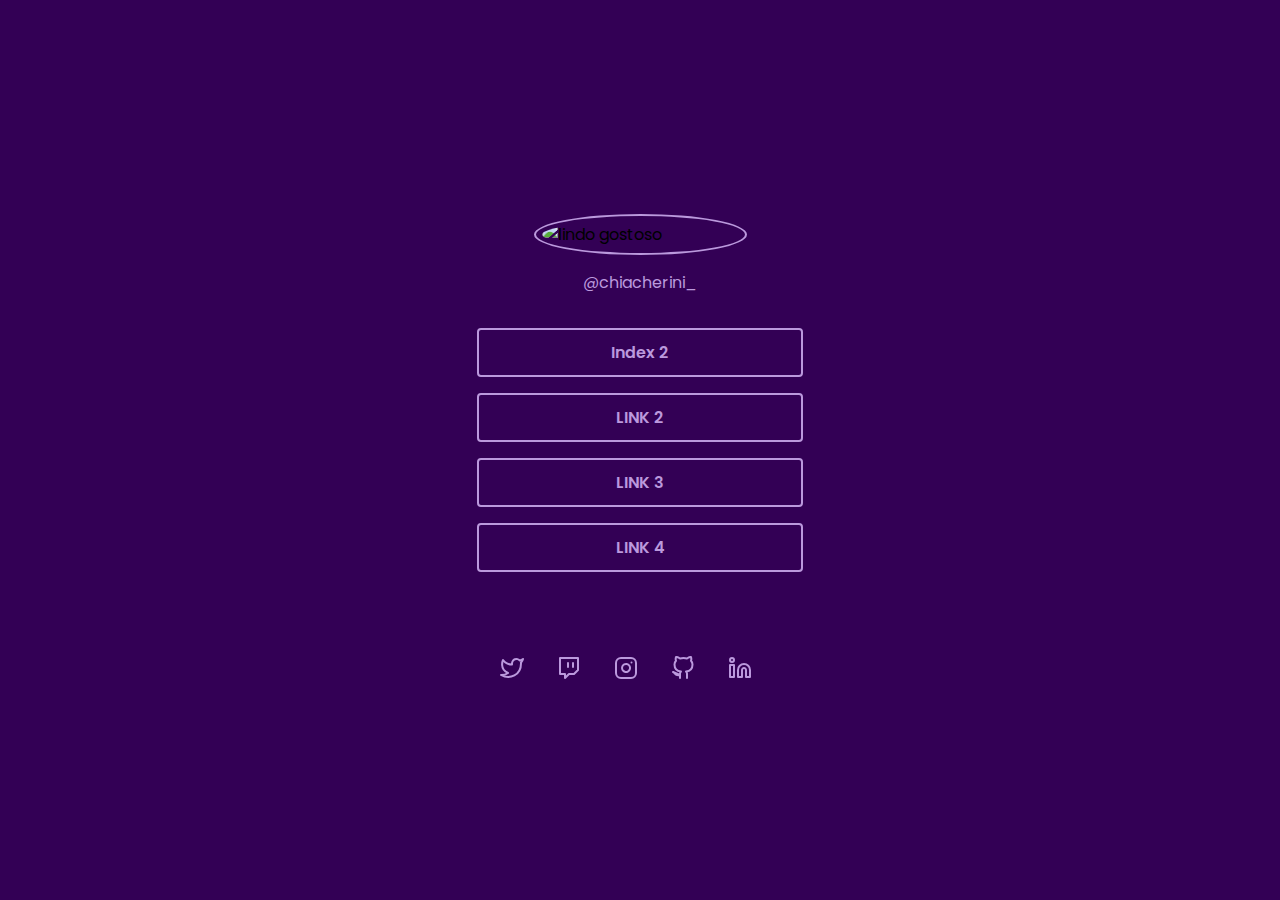
==== home.html @ 464984fa "first commit" ====
<!DOCTYPE html>
<html lang="en">
  <head>
    <meta charset="UTF-8" />
    <meta http-equiv="X-UA-Compatible" content="IE=edge" />
    <meta name="viewport" content="width=device-width, initial-scale=1.0" />
    <link rel="stylesheet" href="style.css" />
    
    <title>Social Links</title>
  </head>
  <body>
    <legend>
      <img
      src="https://pbs.twimg.com/profile_images/1498254585319804928/Rr7Yn_1E_400x400.jpg"
      class="foto"
      alt="lindo gostoso"
      />
      <a href="https://instagram.com/chiacherini_" target="_blank">@chiacherini_</a>
    </legend>
    <nav>
      <ul>
        <a href="index2.html">Index 2</a>
        <a href="">LINK 2</a>
        <a href="">LINK 3</a>
        <a href="">LINK 4</a>
      </ul>
    </nav> <a href="https://twitter.com/phewchu" ></a>
    <footer>
      <a href="https://twitter.com/oyera01" target="_blank">
        <img src="assets/twitter.svg" alt=""/>
      </a>
      <a href="https://www.twitch.tv/nidforspeed_">
        <img src="assets/twitch.svg" alt="" />
      </a>
      <a href="https://instagram.com/phewchu">
        <img src="assets/instagram.svg" alt="" />
      </a>
      <a href="https://github.com/oyera01">
        <img src="assets/github.svg" alt="" />
      </a>
      <a href="https://linkedin.com">
        <img src="assets/linkedin.svg" class="pin-twitch" alt="" />
      </a>
    </footer>
  </body>
</html>
---- style.css ----
@import url('https://fonts.googleapis.com/css2?family=Poppins:wght@300;600&display=swap');

:root {
  --body-bg-color: #FAF7FD;
  --purple: #BB99DD;
}

* {
  box-sizing: border-box;
  font-family: 'Poppins';
  margin: 0;
  padding: 0;
}

body {
  background-color: #330055;
  width: 100%;
  height: 100vh;
  display: flex;
  align-items: center;
  flex-direction: column;
  justify-content: center;
}


.foto {
  width: 213px;
  border: 2px solid #BB99DD;
  border-radius: 100%;
  padding: 6px;
  margin-bottom: 15px;
}

legend {
  display: flex;
  align-items: center;
  flex-direction: column;
  justify-content: center;
  margin-bottom: 33px; 
}

legend > a {
  text-decoration: none;
  color: var(--purple);
}

nav > ul {
  display: flex;
  align-items: center;
  flex-direction: column;
  justify-content: center;
  margin-bottom: 68px;
}

ul > a {
  display: flex;
  text-decoration: none;
  color: var(--purple);
  margin-bottom: 16px;
  align-items: center;
  justify-content: center;
  width: 326px;
  height: 49px;
  border: 2px solid #BB99DD;
  border-radius: 4px;
  font-weight: 600;
}

footer > a {
  height: 24px;
  width: 24px;
  margin-right: 29px;
  text-decoration: none;
}
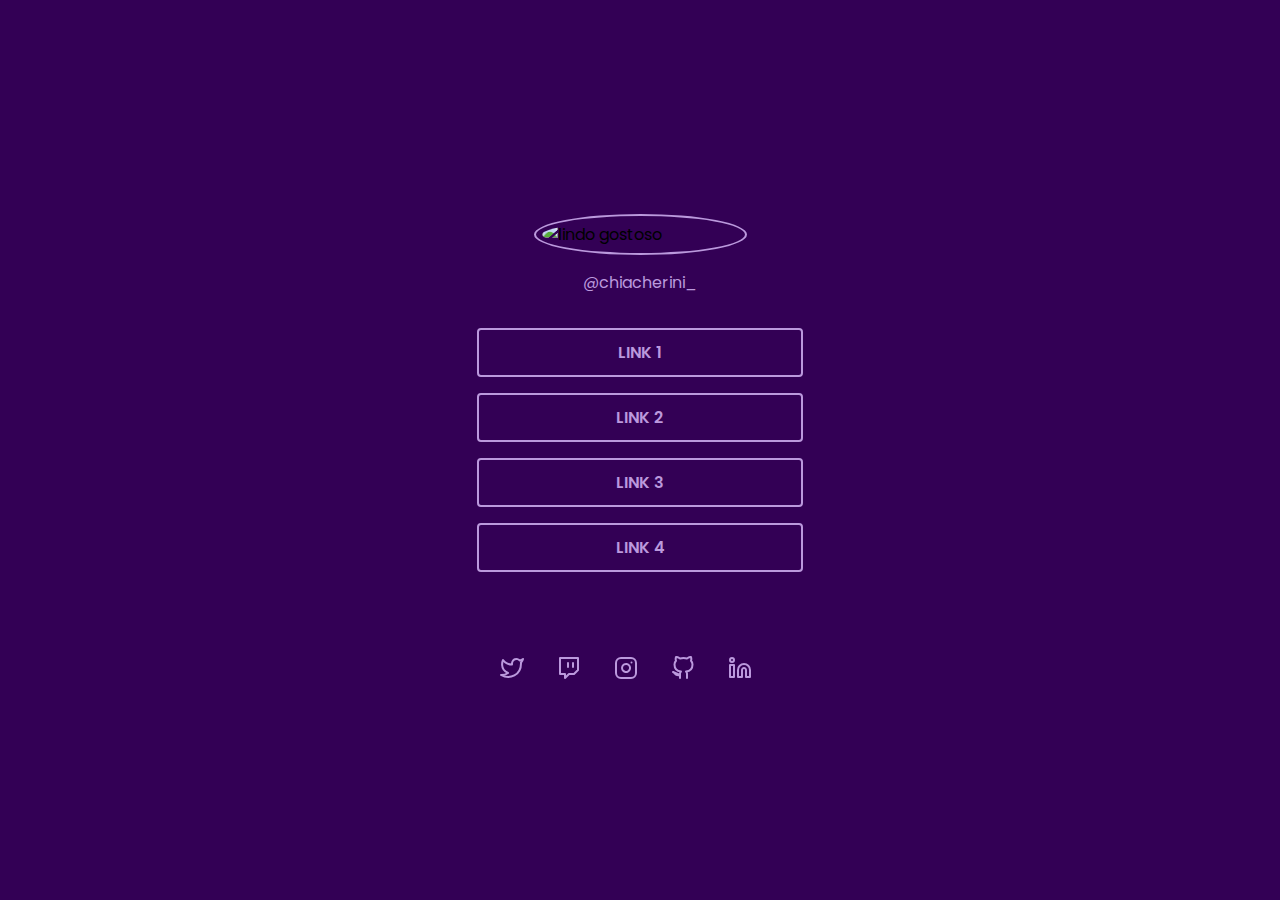
==== commit 20c3c8f3: "second commit" ====
--- a/home.html
+++ b/home.html
@@ -5,7 +5,7 @@
     <meta http-equiv="X-UA-Compatible" content="IE=edge" />
     <meta name="viewport" content="width=device-width, initial-scale=1.0" />
     <link rel="stylesheet" href="style.css" />
-    
+  
     <title>Social Links</title>
   </head>
   <body>
@@ -19,10 +19,10 @@
     </legend>
     <nav>
       <ul>
-        <a href="index2.html">Index 2</a>
-        <a href="">LINK 2</a>
-        <a href="">LINK 3</a>
-        <a href="">LINK 4</a>
+        <a href="#">LINK 1</a>
+        <a href="#">LINK 2</a>
+        <a href="#">LINK 3</a>
+        <a href="#">LINK 4</a>
       </ul>
     </nav> <a href="https://twitter.com/phewchu" ></a>
     <footer>
